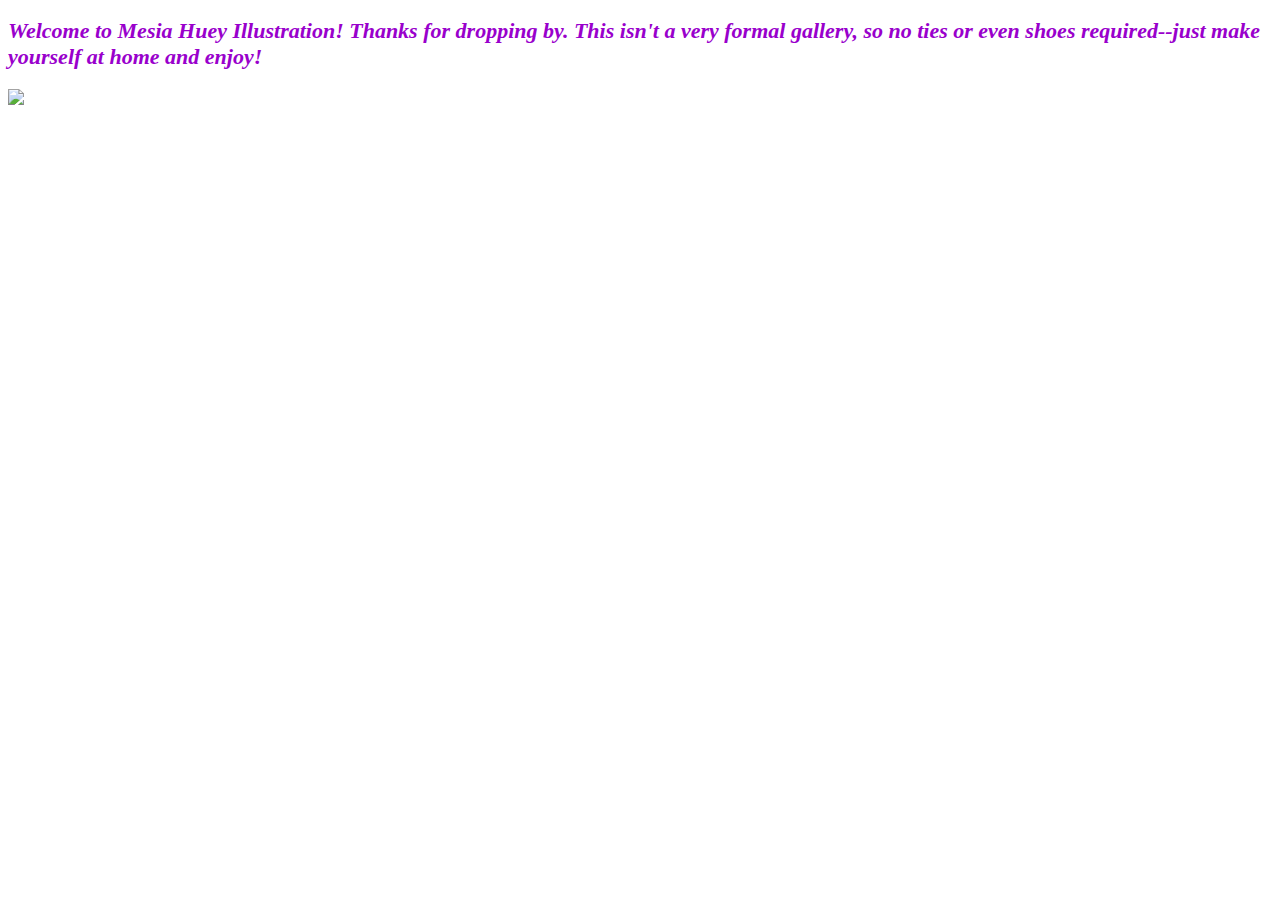
==== index.html @ 6c8c7a48 "rebuilding site Sun Apr 24 22:21:55 MDT 2016" ====
<!DOCTYPE html>
<html>
	<head>
		<title>Mesia Huey</title>
		<link rel="stylesheet" type="text/css" href="http://mesiahuey.com/css/main.css">
	</head>
	<body>
		<div id="main_content">
						<div id="logo"></div>
	<link rel="stylesheet" type="text/css" href="http://mesiahuey.com/css/home.css">
	<a id="small_leaf" class="leaf_button" href="http://mesiahuey.com/links"></a>
	<a id="tiny_leaf" class="leaf_button" href="http://mesiahuey.com/bio"></a>
	<a id="medium_leaf" class="leaf_button" href="http://mesiahuey.com/contact"></a>
	<a id="large_leaf" class="leaf_button" href="http://mesiahuey.com/portfolio"></a>
	<div id="home_content" class="background_filter">
		<h2 style="font-style:italic; font-size:22px; font-family:georgia,serif; color:rgb(153, 0, 204);">
			Welcome to Mesia Huey Illustration! Thanks for dropping by. This isn't a very formal gallery, 
			so no ties or even shoes required--just make yourself at home and enjoy!
		</h2>
	</div>
	<div id="featured_image">
		<img src="http://mesiahuey.com/images/chefsamplep3.jpg" />
	</div>
		</div>
	</body>
</html>
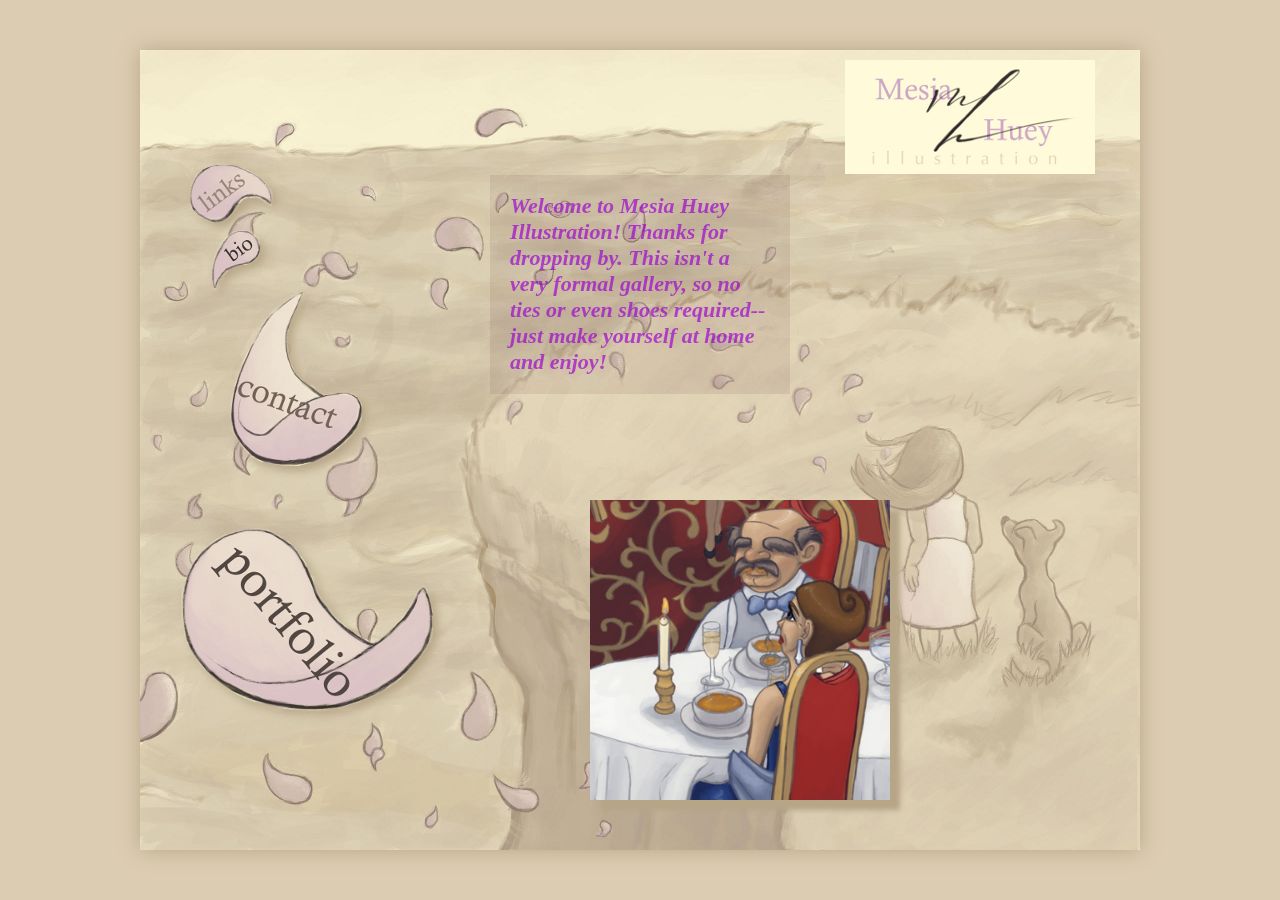
==== commit 54b41561: "rebuilding site Sun Apr 24 22:23:20 MDT 2016" ====
--- a/index.html
+++ b/index.html
@@ -2,16 +2,16 @@
 <html>
 	<head>
 		<title>Mesia Huey</title>
-		<link rel="stylesheet" type="text/css" href="http://mesiahuey.com/css/main.css">
+		<link rel="stylesheet" type="text/css" href="http://mesiahuey.github.io/css/main.css">
 	</head>
 	<body>
 		<div id="main_content">
 						<div id="logo"></div>
-	<link rel="stylesheet" type="text/css" href="http://mesiahuey.com/css/home.css">
-	<a id="small_leaf" class="leaf_button" href="http://mesiahuey.com/links"></a>
-	<a id="tiny_leaf" class="leaf_button" href="http://mesiahuey.com/bio"></a>
-	<a id="medium_leaf" class="leaf_button" href="http://mesiahuey.com/contact"></a>
-	<a id="large_leaf" class="leaf_button" href="http://mesiahuey.com/portfolio"></a>
+	<link rel="stylesheet" type="text/css" href="http://mesiahuey.github.io/css/home.css">
+	<a id="small_leaf" class="leaf_button" href="http://mesiahuey.github.io/links"></a>
+	<a id="tiny_leaf" class="leaf_button" href="http://mesiahuey.github.io/bio"></a>
+	<a id="medium_leaf" class="leaf_button" href="http://mesiahuey.github.io/contact"></a>
+	<a id="large_leaf" class="leaf_button" href="http://mesiahuey.github.io/portfolio"></a>
 	<div id="home_content" class="background_filter">
 		<h2 style="font-style:italic; font-size:22px; font-family:georgia,serif; color:rgb(153, 0, 204);">
 			Welcome to Mesia Huey Illustration! Thanks for dropping by. This isn't a very formal gallery, 
@@ -19,7 +19,7 @@
 		</h2>
 	</div>
 	<div id="featured_image">
-		<img src="http://mesiahuey.com/images/chefsamplep3.jpg" />
+		<img src="http://mesiahuey.github.io/images/chefsamplep3.jpg" />
 	</div>
 		</div>
 	</body>
